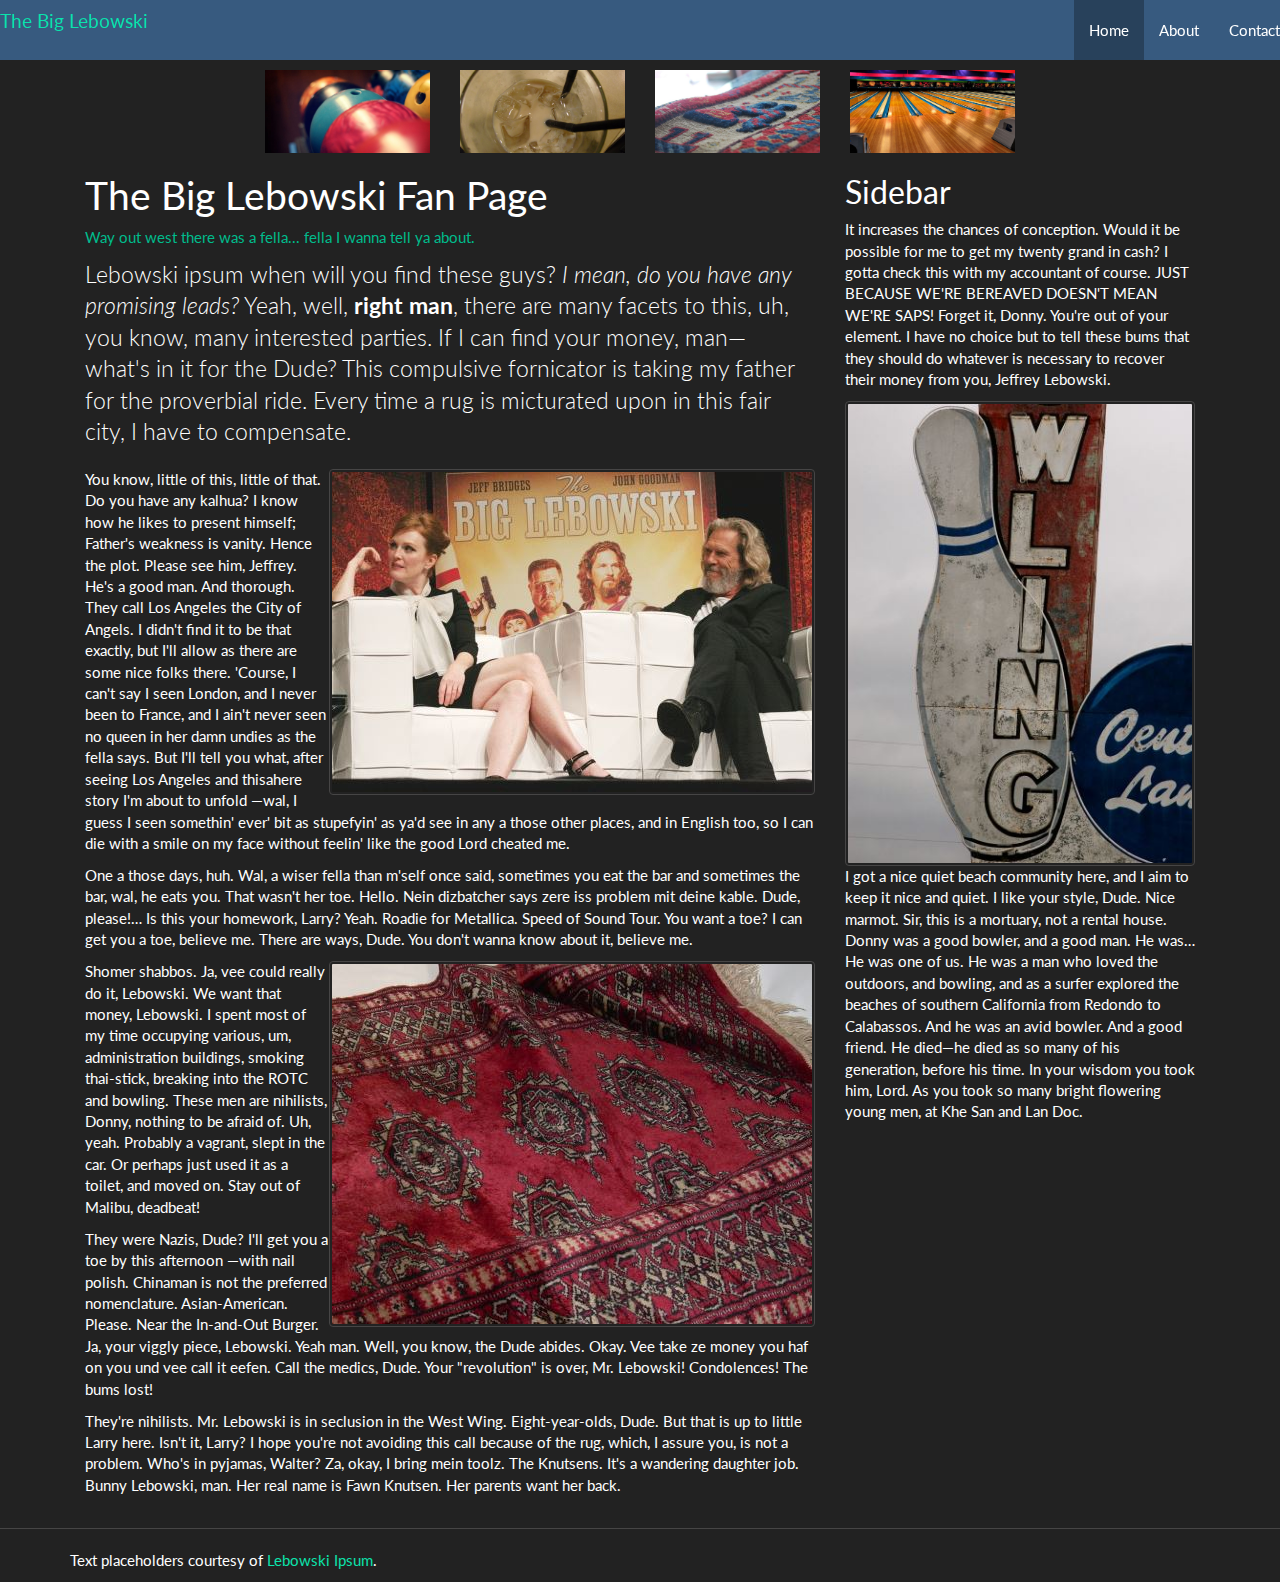
==== Index.html @ 7a0c39ed "Navs and NavBars" ====
<!DOCTYPE html>
<html lang="en">
<head>
  <meta charset="utf-8" />
  <meta name="viewport" content="width=device-width, initial-scale=1.0">
  <title>The Big Lebowski</title>
  
  <link rel="stylesheet" href="lib/bootstrap-dist/css/bootstrap.min.css">
  <link rel="stylesheet" href="lib/bootswatch-dist/css/darkly-bootstrap.min.css">
  <link rel="stylesheet" href="css/site.css">
  
</head>
<body>
  <div id="page">
    <header class="container">
     
      <div id="menu" class="navbar navbar-default navbar-fixed-top">       
                
         <div class="navbar-header">
          <button class="btn btn-success navbar-toggle" 
                   data-toggle="collapse"
                   data-target=".navbar-collapse">
            <span class="glyphicon glyphicon-chevron-down"></span>
          </button>

          <div id="logo">
            <a href='.'><h4>The Big Lebowski</h4></a>
          </div> 
         </div>
          
        <div class="navbar-collapse collapse">
          <ul class="nav navbar-nav navbar-right">
            <li class="nav active"><a href=".">Home</a></li>
            <li class="nav"><a href="about.html">About</a></li>
            <li class="nav"><a href="contact.html">Contact</a></li>
          </ul>
        </div>          
              
      </div>
      
    </header>
    
    <section id="body"  class="container">
     
      <div class="row hidden-xs">
        <img src="images/carousel-1.jpg" alt="1" class="col-md-2 col-md-offset-2">
        <img src="images/carousel-2.jpg" alt="2" class="col-md-2">
        <img src="images/carousel-3.jpg" alt="3" class="col-md-2">
        <img src="images/carousel-4.jpg" alt="4" class="col-md-2">
      </div>
     
      <section id="main" class="col-md-8 col-sm-9">

        <h1>The Big Lebowski Fan Page</h1>
        
        <p class="text-success">Way out west there was a fella... fella I wanna tell ya about.</p>

        <p class="lead">Lebowski ipsum when will you find these guys? <em>I mean, do you have any promising leads?</em> Yeah, well, <strong> right man</strong>, there are many facets to this, uh, you know, many interested parties. If I can find your money, man— what's in it for the Dude? This compulsive fornicator is taking my father for the proverbial ride. Every time a rug is micturated upon in this fair city, I have to compensate.</p>

        <img src="images/lebowski-1.jpg" alt="Bowling" class="pull-right img-thumbnail" />

        <p>You know, little of this, little of that. Do you have any kalhua? I know how he likes to present himself; Father's weakness is vanity. Hence the plot. Please see him, Jeffrey. He's a good man. And thorough. They call Los Angeles the City of Angels. I didn't find it to be that exactly, but I'll allow as there are some nice folks there. 'Course, I can't say I seen London, and I never been to France, and I ain't never seen no queen in her damn undies as the fella says. But I'll tell you what, after seeing Los Angeles and thisahere story I'm about to unfold —wal, I guess I seen somethin' ever' bit as stupefyin' as ya'd see in any a those other places, and in English too, so I can die with a smile on my face without feelin' like the good Lord cheated me.</p>

        <p>One a those days, huh. Wal, a wiser fella than m'self once said, sometimes you eat the bar and sometimes the bar, wal, he eats you. That wasn't her toe. Hello. Nein dizbatcher says zere iss problem mit deine kable. Dude, please!… Is this your homework, Larry? Yeah. Roadie for Metallica. Speed of Sound Tour. You want a toe? I can get you a toe, believe me. There are ways, Dude. You don't wanna know about it, believe me.</p>

        <img src="images/lebowski-3.jpg" alt="Rug" class="pull-right img-thumbnail"/>

        <p>Shomer shabbos. Ja, vee could really do it, Lebowski. We want that money, Lebowski. I spent most of my time occupying various, um, administration buildings, smoking thai-stick, breaking into the ROTC and bowling. These men are nihilists, Donny, nothing to be afraid of. Uh, yeah. Probably a vagrant, slept in the car. Or perhaps just used it as a toilet, and moved on. Stay out of Malibu, deadbeat!</p>

        <p>They were Nazis, Dude? I'll get you a toe by this afternoon —with nail polish. Chinaman is not the preferred nomenclature. Asian-American. Please. Near the In-and-Out Burger. Ja, your viggly piece, Lebowski. Yeah man. Well, you know, the Dude abides. Okay. Vee take ze money you haf on you und vee call it eefen. Call the medics, Dude. Your "revolution" is over, Mr. Lebowski! Condolences! The bums lost!</p>

        <p>They're nihilists. Mr. Lebowski is in seclusion in the West Wing. Eight-year-olds, Dude. But that is up to little Larry here. Isn't it, Larry? I hope you're not avoiding this call because of the rug, which, I assure you, is not a problem. Who's in pyjamas, Walter? Za, okay, I bring mein toolz. The Knutsens. It's a wandering daughter job. Bunny Lebowski, man. Her real name is Fawn Knutsen. Her parents want her back.</p>
      </section>

      <section id="sidebar" class="col-md-4 col-sm-3">
        <h2>Sidebar</h2>
        <p>It increases the chances of conception. Would it be possible for me to get my twenty grand in cash? I gotta check this with my accountant of course. JUST BECAUSE WE'RE BEREAVED DOESN'T MEAN WE'RE SAPS! Forget it, Donny. You're out of your element. I have no choice but to tell these bums that they should do whatever is necessary to recover their money from you, Jeffrey Lebowski.</p>
        <img src="images/lebowski-2.jpg" alt="Rules" class="img-thumbnail"/>


        <p>I got a nice quiet beach community here, and I aim to keep it nice and quiet. I like your style, Dude. Nice marmot. Sir, this is a mortuary, not a rental house. Donny was a good bowler, and a good man. He was… He was one of us. He was a man who loved the outdoors, and bowling, and as a surfer explored the beaches of southern California from Redondo to Calabassos. And he was an avid bowler. And a good friend. He died—he died as so many of his generation, before his time. In your wisdom you took him, Lord. As you took so many bright flowering young men, at Khe San and Lan Doc.</p>
      </section>
    </section>
    
    <hr />
    
    <footer class="container">
      <p>Text placeholders courtesy of <a href="http://www.lebowskiipsum.com/">Lebowski Ipsum</a>.</p>

    </footer>
  </div>

  <script type="text/javascript" src="lib/jquery-dist/jquery-3.1.1.min.js"></script>
  <script type="text/javascript" src="lib/bootstrap-dist/js/bootstrap.min.js"></script>
  
</body>
</html>
---- css/site.css ----
body {
  margin-top: 70px;
}
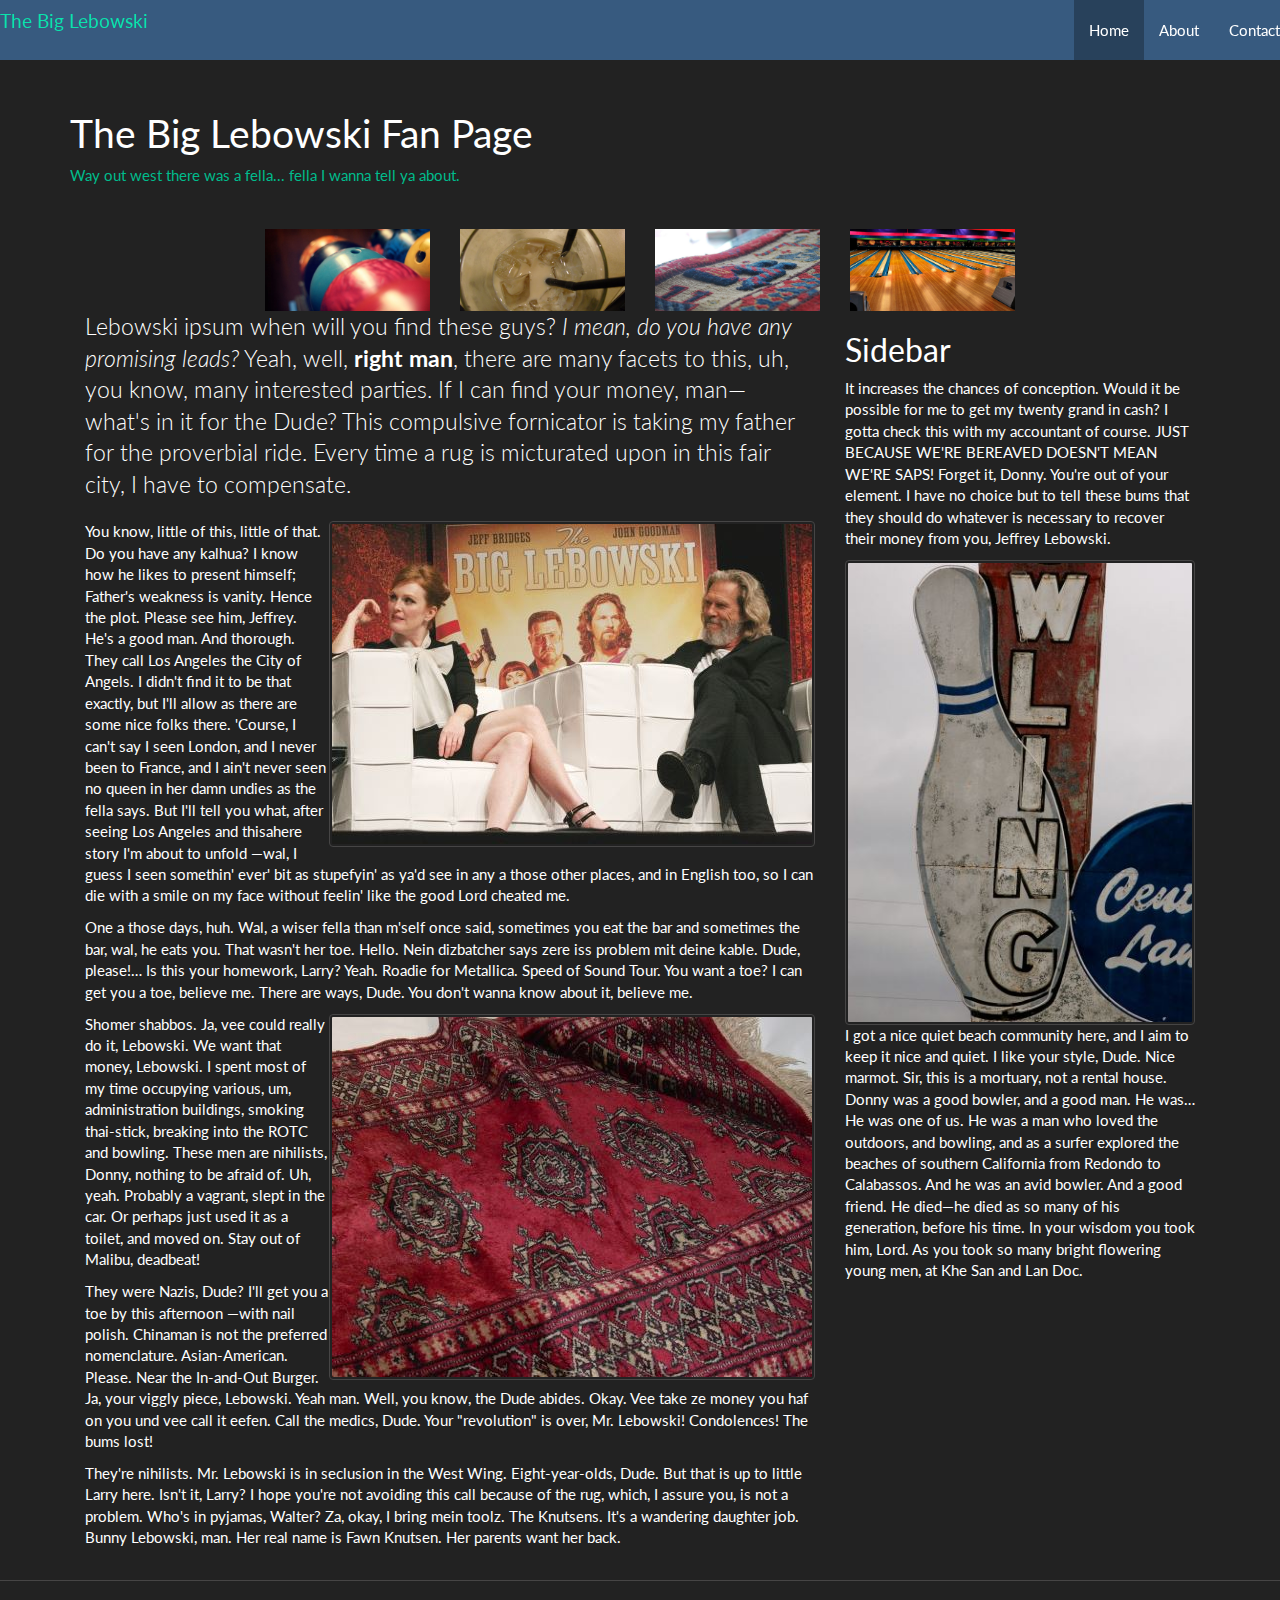
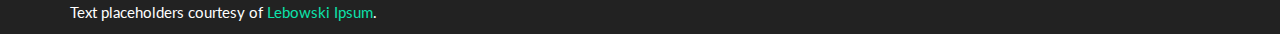
==== commit 4a7391d2: "Header and Breadcrumbs" ====
--- a/Index.html
+++ b/Index.html
@@ -42,6 +42,11 @@
     
     <section id="body"  class="container">
      
+      <div class="page-header">
+        <h1>The Big Lebowski Fan Page</h1>        
+        <p class="text-success">Way out west there was a fella... fella I wanna tell ya about.</p>
+      </div>
+     
       <div class="row hidden-xs">
         <img src="images/carousel-1.jpg" alt="1" class="col-md-2 col-md-offset-2">
         <img src="images/carousel-2.jpg" alt="2" class="col-md-2">
@@ -49,11 +54,7 @@
         <img src="images/carousel-4.jpg" alt="4" class="col-md-2">
       </div>
      
-      <section id="main" class="col-md-8 col-sm-9">
-
-        <h1>The Big Lebowski Fan Page</h1>
-        
-        <p class="text-success">Way out west there was a fella... fella I wanna tell ya about.</p>
+      <section id="main" class="col-md-8 col-sm-9">        
 
         <p class="lead">Lebowski ipsum when will you find these guys? <em>I mean, do you have any promising leads?</em> Yeah, well, <strong> right man</strong>, there are many facets to this, uh, you know, many interested parties. If I can find your money, man— what's in it for the Dude? This compulsive fornicator is taking my father for the proverbial ride. Every time a rug is micturated upon in this fair city, I have to compensate.</p>
 
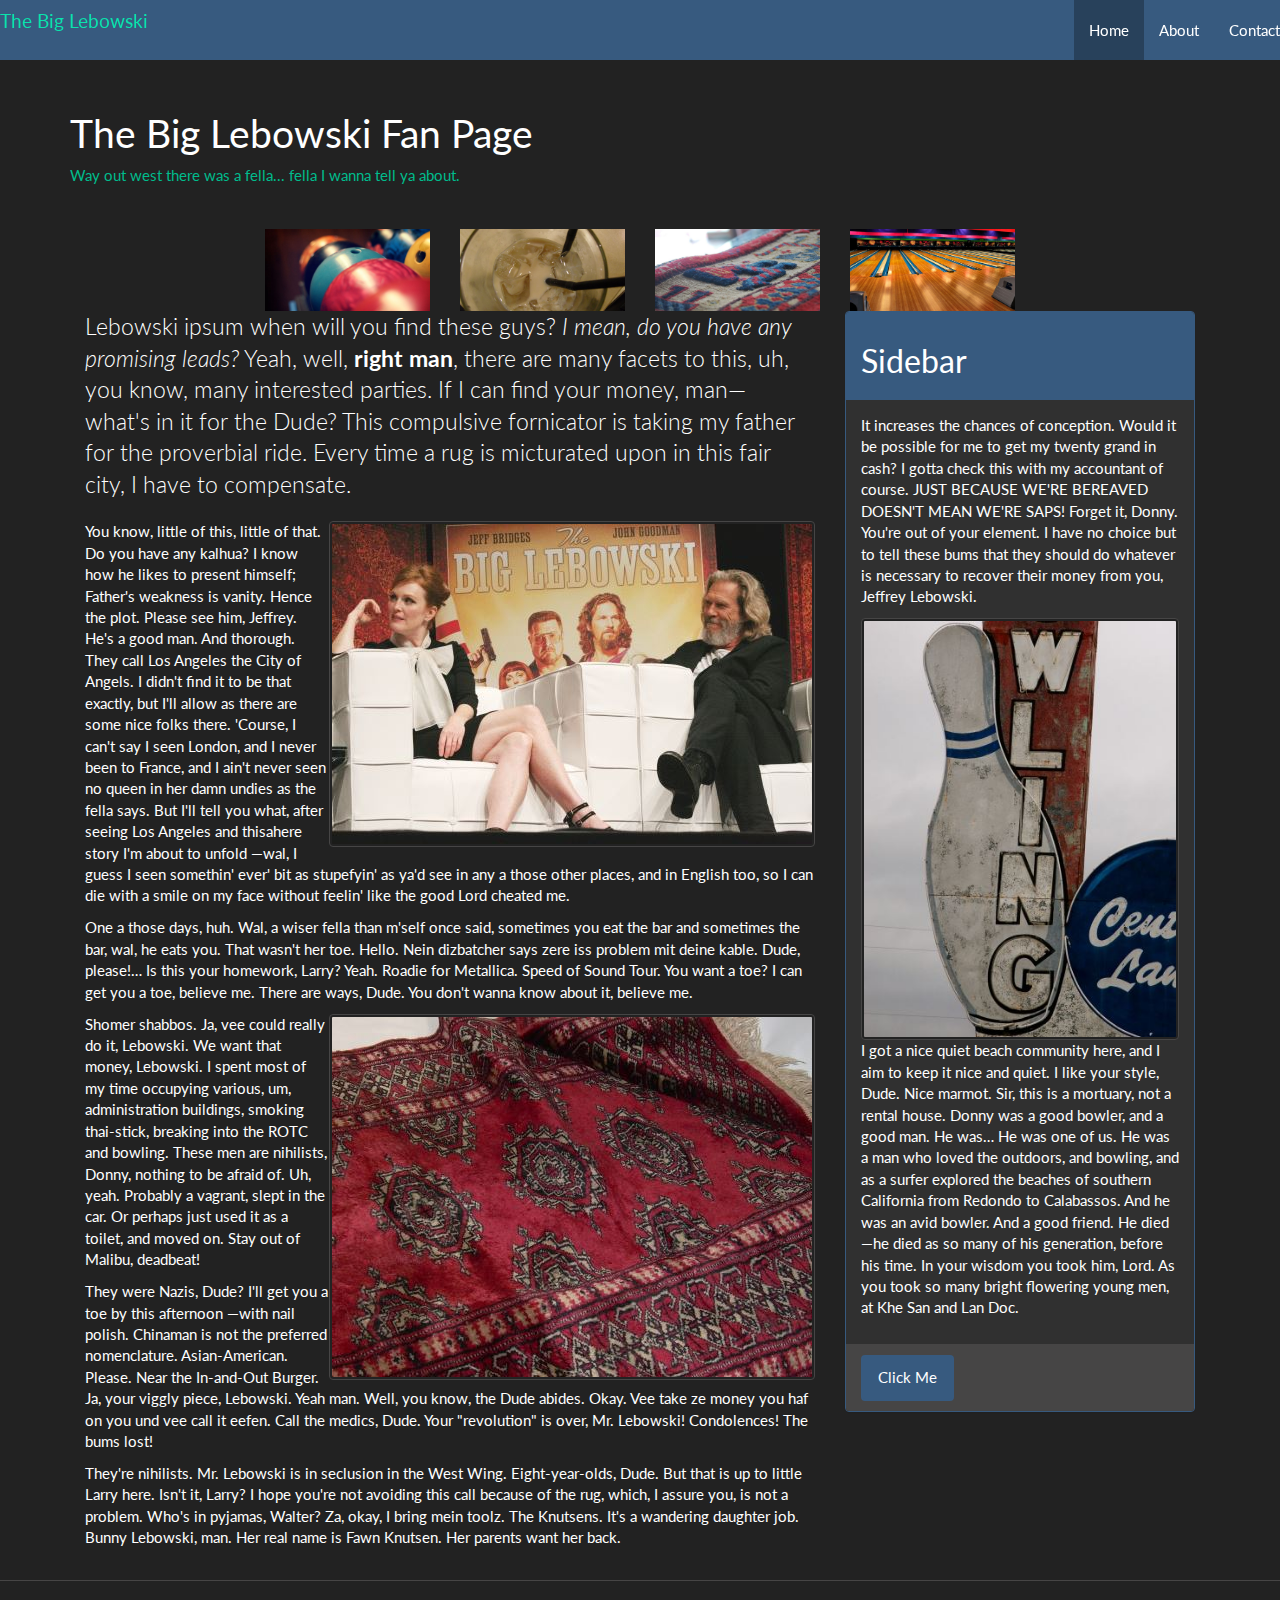
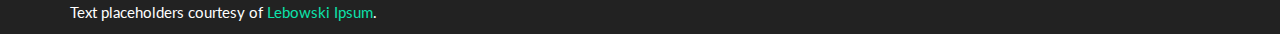
==== commit 6476477a: "Panels" ====
--- a/Index.html
+++ b/Index.html
@@ -74,13 +74,24 @@
       </section>
 
       <section id="sidebar" class="col-md-4 col-sm-3">
-        <h2>Sidebar</h2>
-        <p>It increases the chances of conception. Would it be possible for me to get my twenty grand in cash? I gotta check this with my accountant of course. JUST BECAUSE WE'RE BEREAVED DOESN'T MEAN WE'RE SAPS! Forget it, Donny. You're out of your element. I have no choice but to tell these bums that they should do whatever is necessary to recover their money from you, Jeffrey Lebowski.</p>
-        <img src="images/lebowski-2.jpg" alt="Rules" class="img-thumbnail"/>
+        <div class="panel panel-primary">
+          <div class="panel-heading">
+            <h2>Sidebar</h2>
+          </div>
+         <div class="panel-body">
+           
+          <p>It increases the chances of conception. Would it be possible for me to get my twenty grand in cash? I gotta check this with my accountant of course. JUST BECAUSE WE'RE BEREAVED DOESN'T MEAN WE'RE SAPS! Forget it, Donny. You're out of your element. I have no choice but to tell these bums that they should do whatever is necessary to recover their money from you, Jeffrey Lebowski.</p>
+          <img src="images/lebowski-2.jpg" alt="Rules" class="img-thumbnail"/>
 
 
-        <p>I got a nice quiet beach community here, and I aim to keep it nice and quiet. I like your style, Dude. Nice marmot. Sir, this is a mortuary, not a rental house. Donny was a good bowler, and a good man. He was… He was one of us. He was a man who loved the outdoors, and bowling, and as a surfer explored the beaches of southern California from Redondo to Calabassos. And he was an avid bowler. And a good friend. He died—he died as so many of his generation, before his time. In your wisdom you took him, Lord. As you took so many bright flowering young men, at Khe San and Lan Doc.</p>
+          <p>I got a nice quiet beach community here, and I aim to keep it nice and quiet. I like your style, Dude. Nice marmot. Sir, this is a mortuary, not a rental house. Donny was a good bowler, and a good man. He was… He was one of us. He was a man who loved the outdoors, and bowling, and as a surfer explored the beaches of southern California from Redondo to Calabassos. And he was an avid bowler. And a good friend. He died—he died as so many of his generation, before his time. In your wisdom you took him, Lord. As you took so many bright flowering young men, at Khe San and Lan Doc.</p>
+         </div>
+         <div class="panel-footer">
+           <button class="btn btn-primary">Click Me</button>
+         </div>
+        </div>
       </section>
+      
     </section>
     
     <hr />
@@ -93,6 +104,7 @@
 
   <script type="text/javascript" src="lib/jquery-dist/jquery-3.1.1.min.js"></script>
   <script type="text/javascript" src="lib/bootstrap-dist/js/bootstrap.min.js"></script>
+  <script type="text/javascript" src="js/site.js"></script>
   
 </body>
 </html>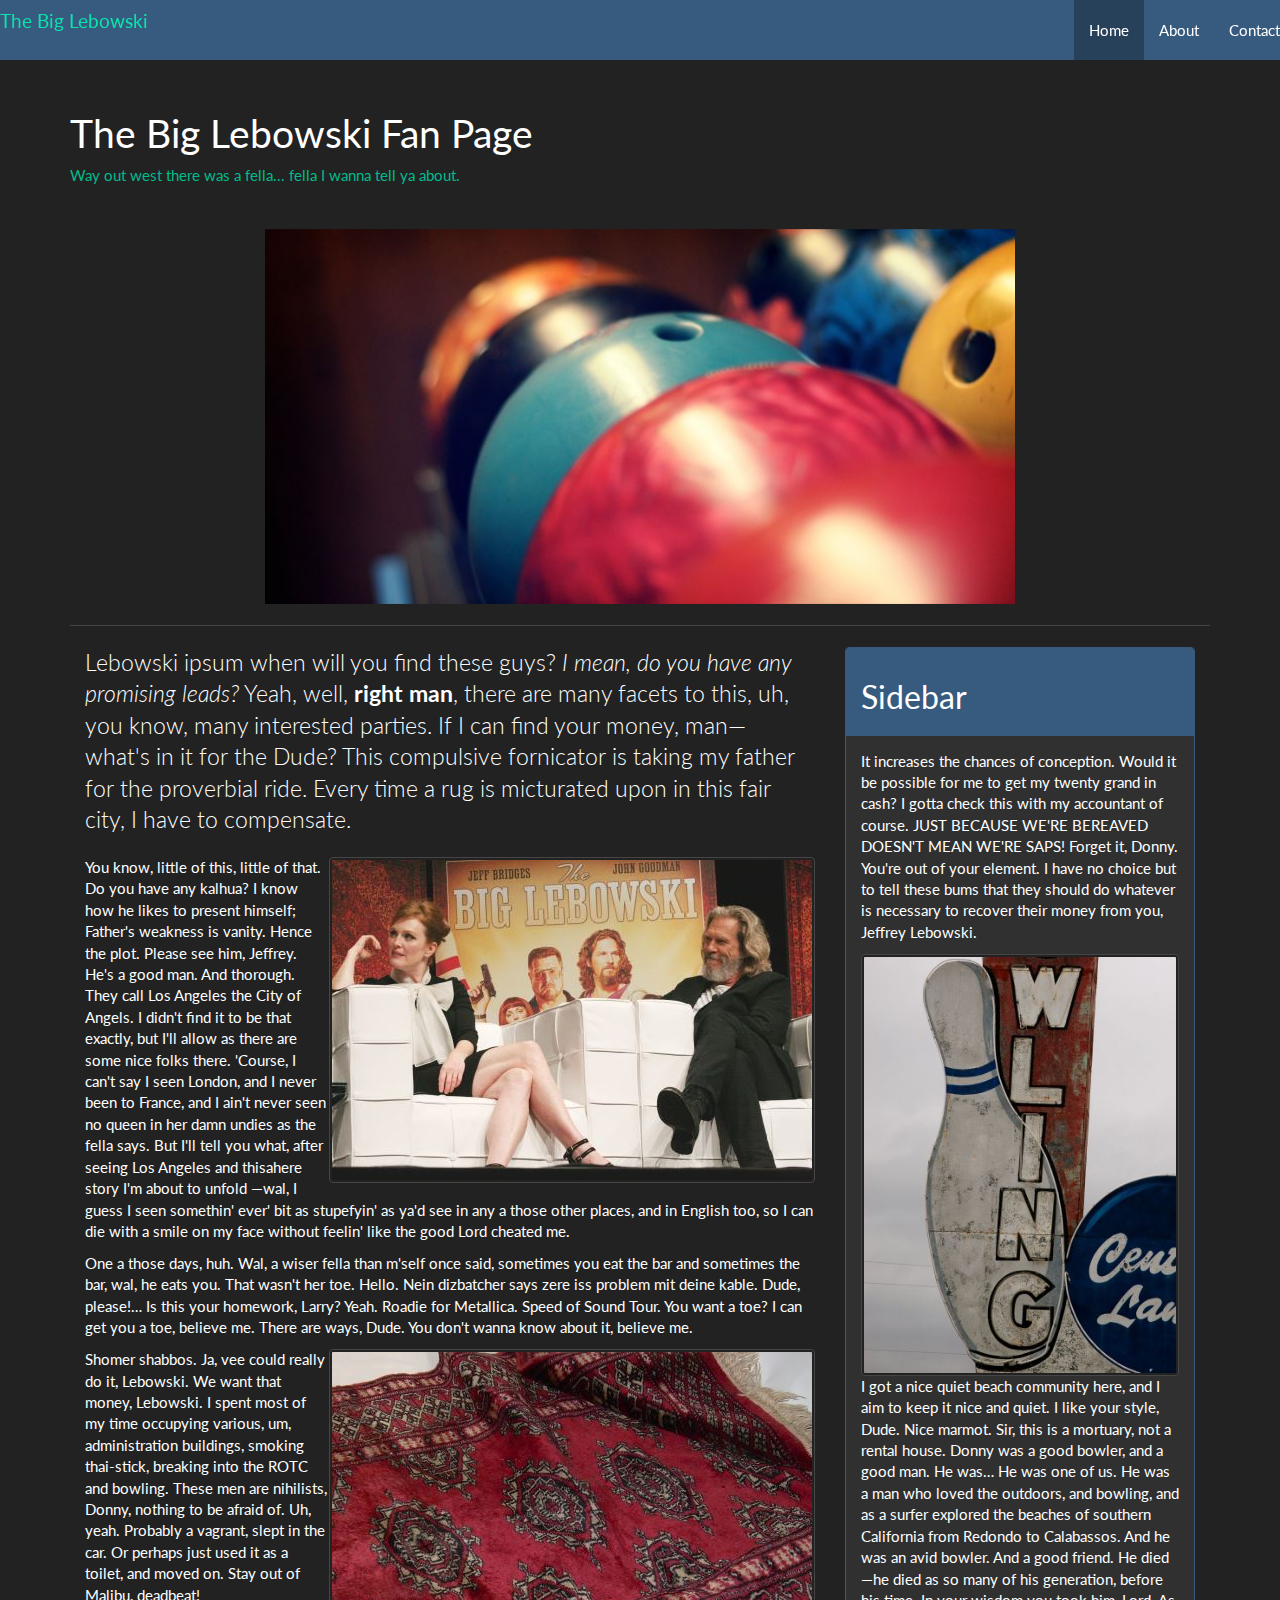
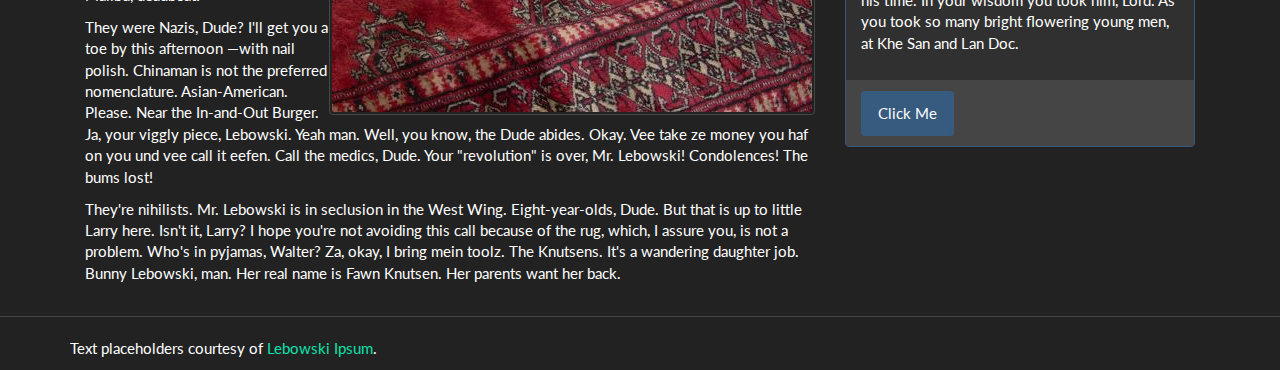
==== commit 12b7162f: "Carousel Markup" ====
--- a/Index.html
+++ b/Index.html
@@ -47,12 +47,30 @@
         <p class="text-success">Way out west there was a fella... fella I wanna tell ya about.</p>
       </div>
      
-      <div class="row hidden-xs">
-        <img src="images/carousel-1.jpg" alt="1" class="col-md-2 col-md-offset-2">
-        <img src="images/carousel-2.jpg" alt="2" class="col-md-2">
-        <img src="images/carousel-3.jpg" alt="3" class="col-md-2">
-        <img src="images/carousel-4.jpg" alt="4" class="col-md-2">
+      <div class="row visible-md visible-lg">
+        <div class="col-md-8 col-md-offset-2">
+          <div id="theCarousel" class="carousel slide" data-interval="2000">
+
+            <div class="carousel-inner">
+              <div class="item active">
+                <img src="images/carousel-1.jpg" alt="1" class="img-responsive">
+              </div>
+              <div class="item">
+                <img src="images/carousel-2.jpg" alt="2" class="img-responsive">
+              </div>
+              <div class="item">
+                <img src="images/carousel-3.jpg" alt="3" class="img-responsive">
+              </div>
+              <div class="item">
+                <img src="images/carousel-4.jpg" alt="4" class="img-responsive">
+              </div>
+            </div>
+
+          </div>
+        </div>
       </div>
+      
+      <hr/>
      
       <section id="main" class="col-md-8 col-sm-9">        
 
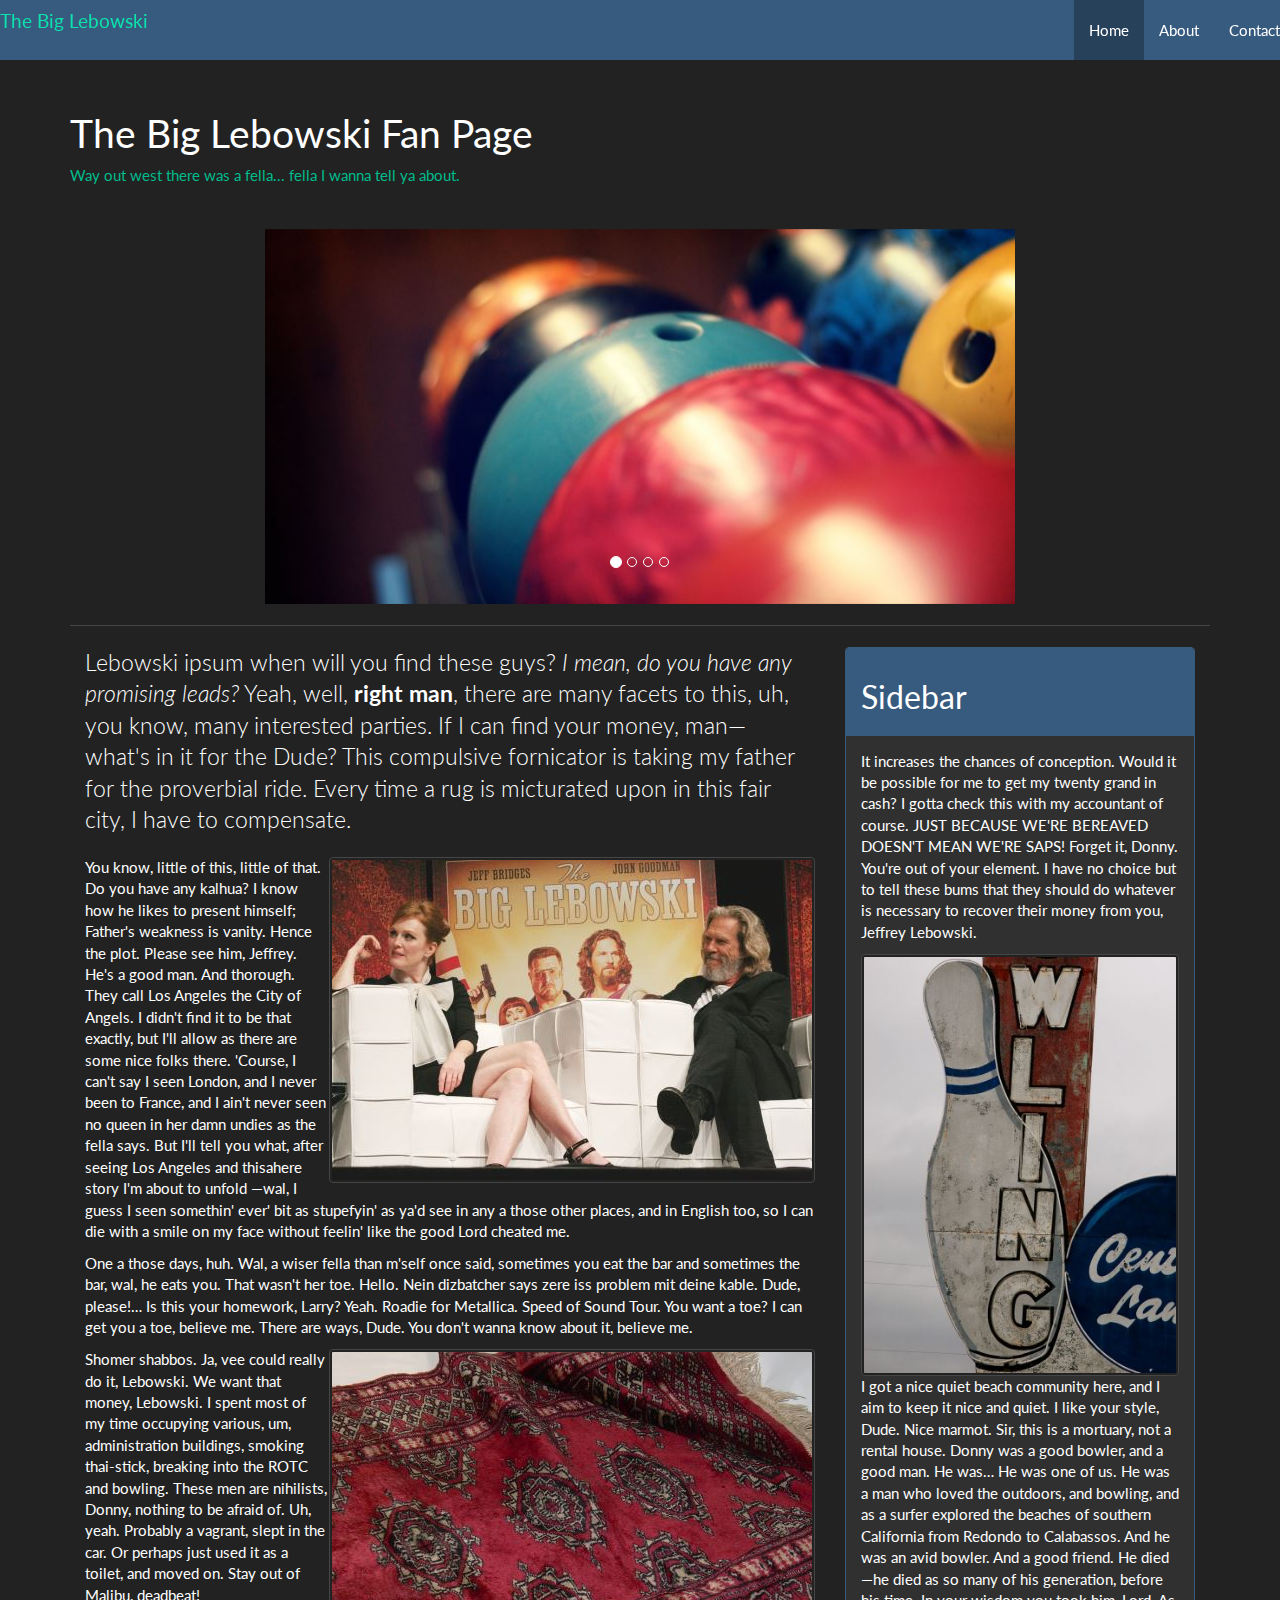
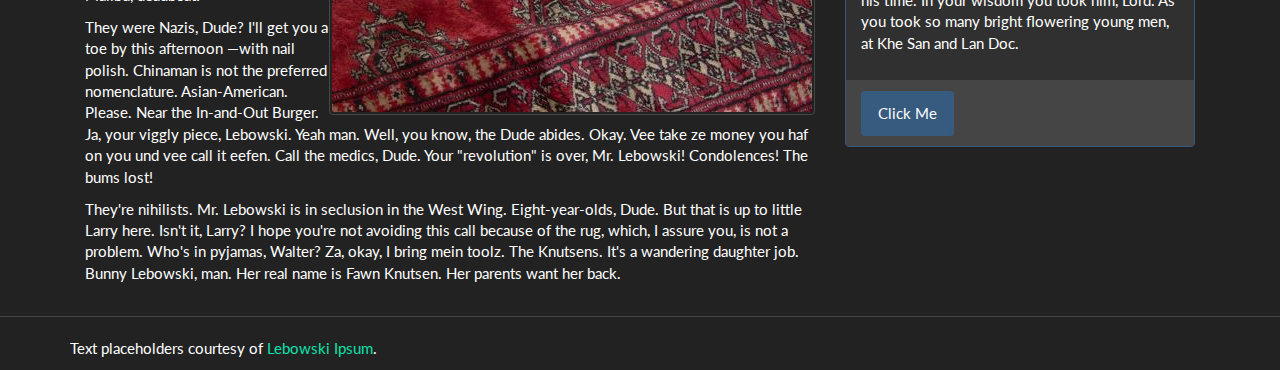
==== commit bebf71f3: "Carousel indicators" ====
--- a/Index.html
+++ b/Index.html
@@ -50,18 +50,25 @@
       <div class="row visible-md visible-lg">
         <div class="col-md-8 col-md-offset-2">
           <div id="theCarousel" class="carousel slide" data-interval="2000">
+            
+            <ol class="carousel-indicators">
+              <li data-target="#theCarousel" data-slide-to="0" class="active"></li>
+              <li data-target="#theCarousel" data-slide-to="1"></li>
+              <li data-target="#theCarousel" data-slide-to="2"></li>
+              <li data-target="#theCarousel" data-slide-to="3"></li>
+            </ol>
 
             <div class="carousel-inner">
-              <div class="item active">
+              <div id="0" class="item active">
                 <img src="images/carousel-1.jpg" alt="1" class="img-responsive">
               </div>
-              <div class="item">
+              <div id="1" class="item">
                 <img src="images/carousel-2.jpg" alt="2" class="img-responsive">
               </div>
-              <div class="item">
+              <div id="2" class="item">
                 <img src="images/carousel-3.jpg" alt="3" class="img-responsive">
               </div>
-              <div class="item">
+              <div id="3" class="item">
                 <img src="images/carousel-4.jpg" alt="4" class="img-responsive">
               </div>
             </div>
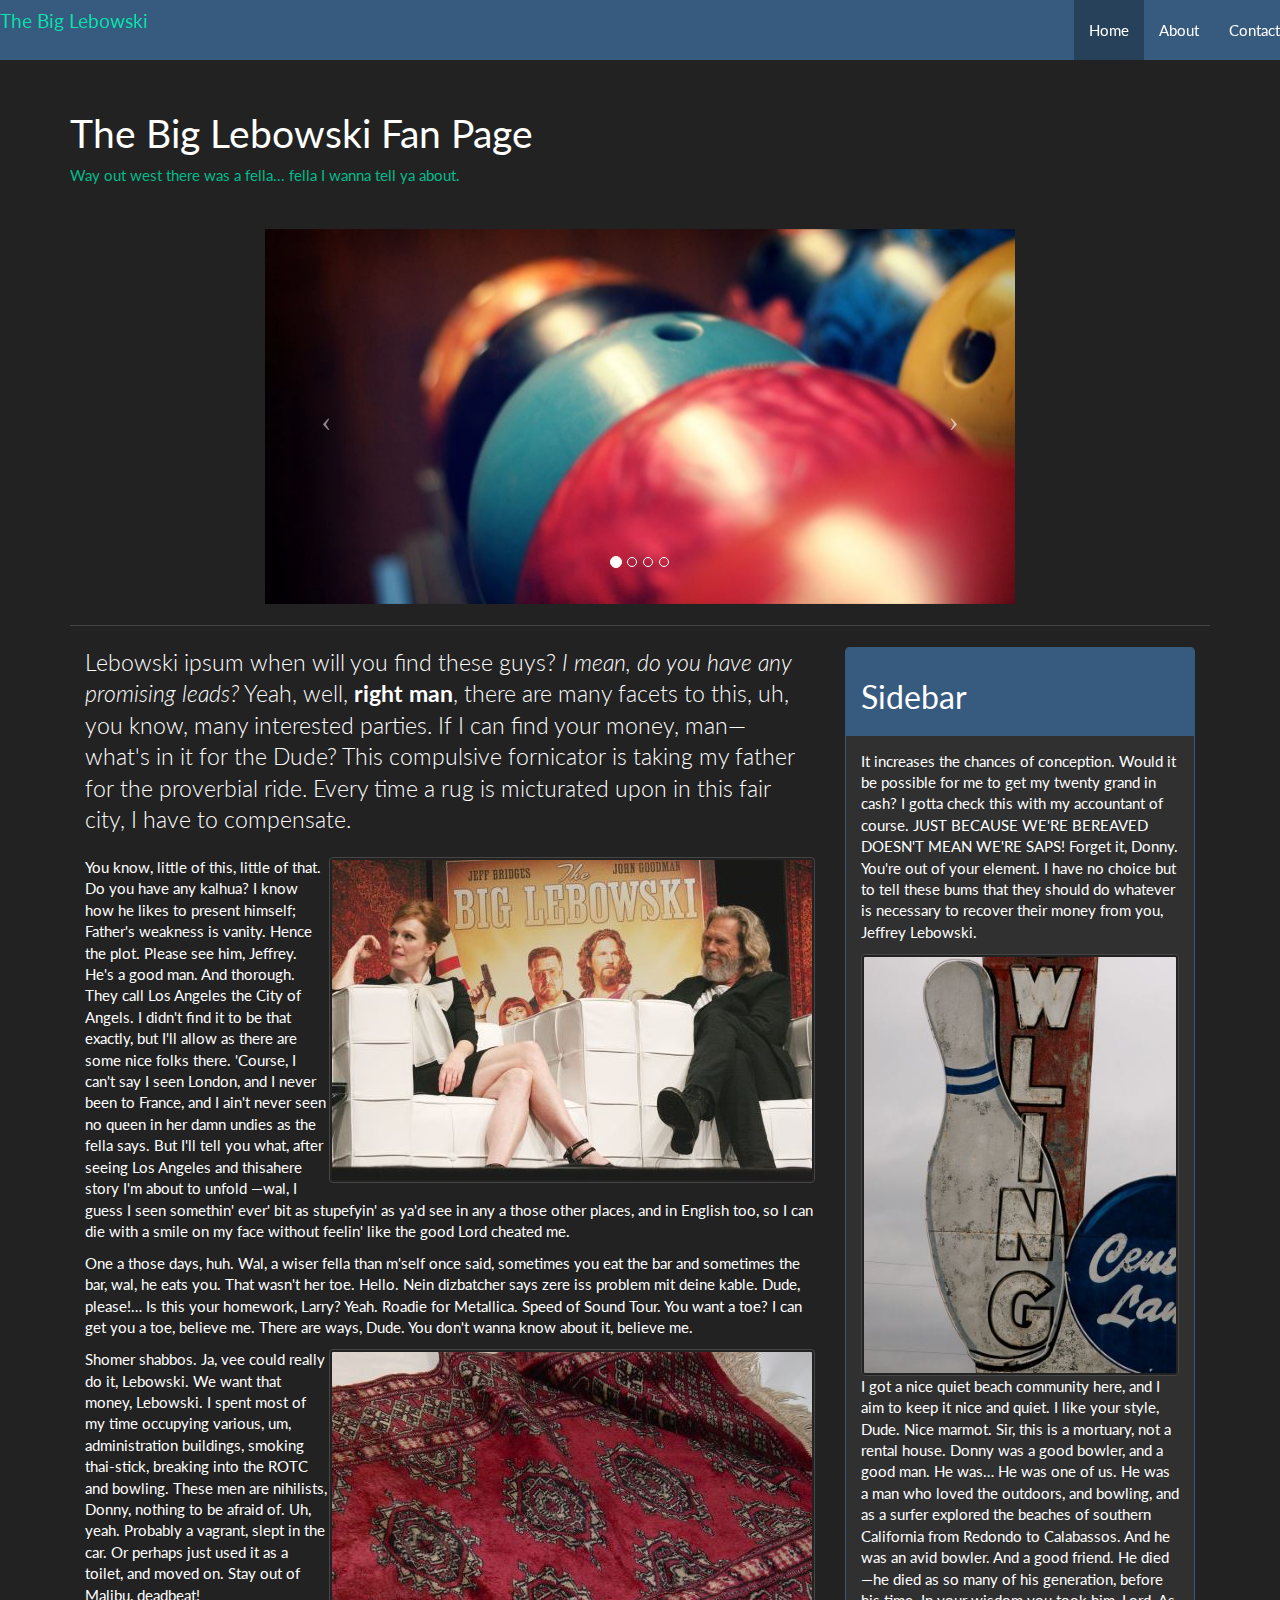
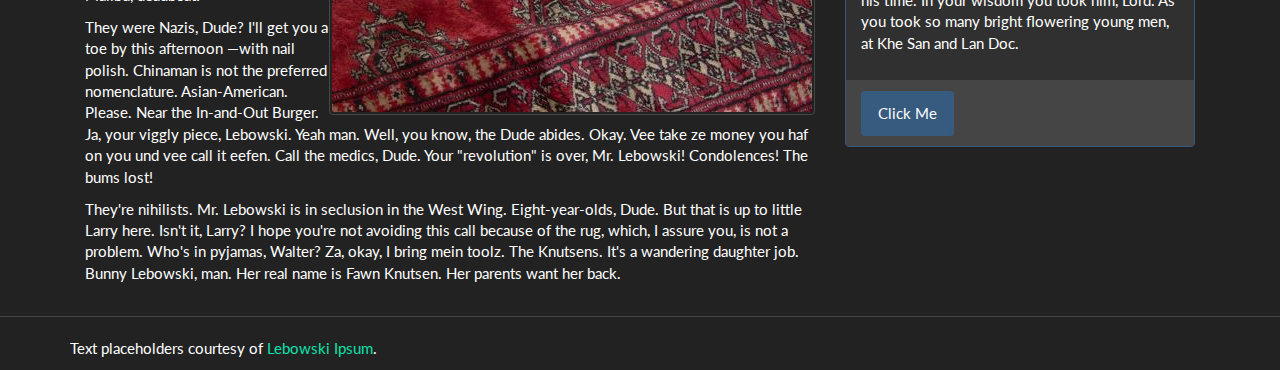
==== commit 606b41cd: "carousel captions" ====
--- a/Index.html
+++ b/Index.html
@@ -72,6 +72,9 @@
                 <img src="images/carousel-4.jpg" alt="4" class="img-responsive">
               </div>
             </div>
+            
+            <a href="#theCarousel" class="carousel-control left" data-slide="prev"><span class="icon-prev"></span> </a>
+            <a href="#theCarousel" class="carousel-control right" data-slide="next"><span class="icon-next"></span> </a>
 
           </div>
         </div>
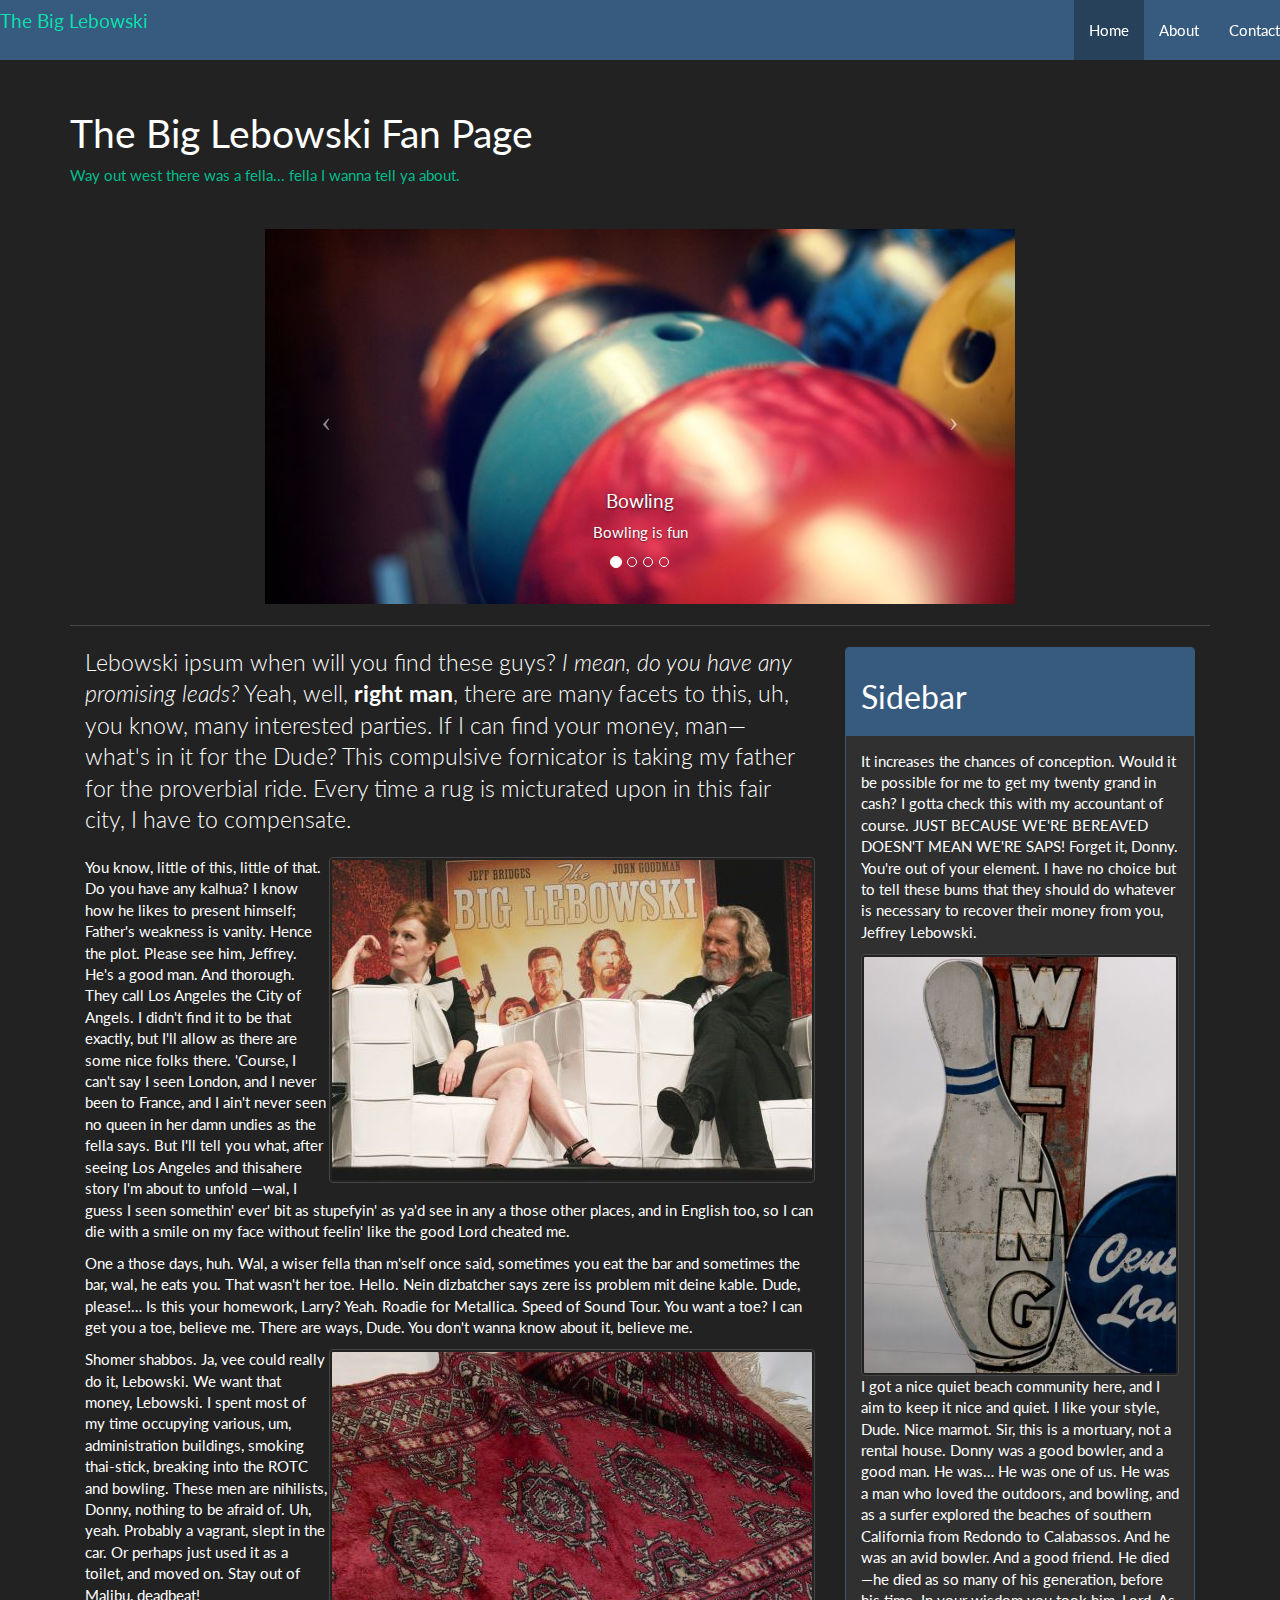
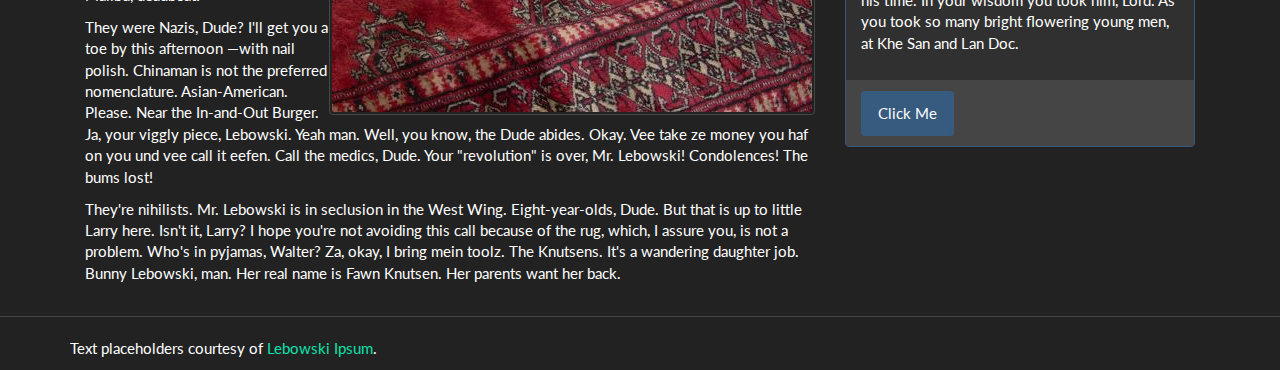
==== commit 003ad1d4: "Carousel Captions" ====
--- a/Index.html
+++ b/Index.html
@@ -61,15 +61,31 @@
             <div class="carousel-inner">
               <div id="0" class="item active">
                 <img src="images/carousel-1.jpg" alt="1" class="img-responsive">
+                <div class="carousel-caption">
+                  <h4>Bowling</h4>
+                  <p>Bowling is fun</p>
+                </div>
               </div>
               <div id="1" class="item">
                 <img src="images/carousel-2.jpg" alt="2" class="img-responsive">
+                <div class="carousel-caption">
+                  <h4>The Dude</h4>
+                  <p>Bowling is fun</p>
+                </div>
               </div>
               <div id="2" class="item">
                 <img src="images/carousel-3.jpg" alt="3" class="img-responsive">
+                <div class="carousel-caption">
+                  <h4>Redemption</h4>
+                  <p>Bowling is fun</p>
+                </div>
               </div>
               <div id="3" class="item">
                 <img src="images/carousel-4.jpg" alt="4" class="img-responsive">
+                <div class="carousel-caption">
+                  <h4>Awards</h4>
+                  <p>Bowling is fun</p>
+                </div>
               </div>
             </div>
             
